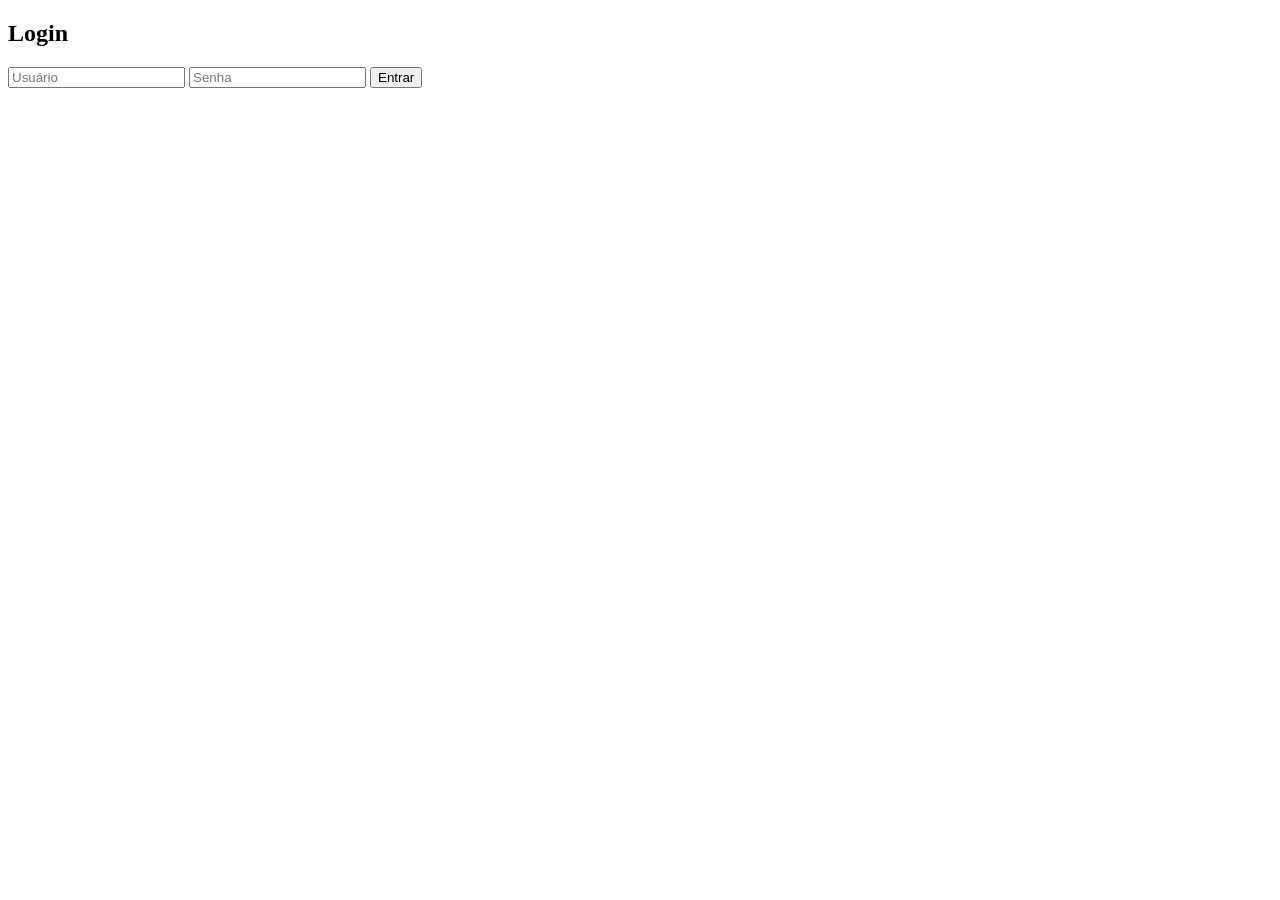
==== public/login.html @ 4fc04d45 "implementaçao de banco de usuários e autenticação de rotas" ====
<!DOCTYPE html>
<html>
<head>
    <meta charset="UTF-8">
    <title>Login Admin</title>
</head>
<body>

<h2>Login</h2>

<input id="usuario" placeholder="Usuário">
<input id="senha" type="password" placeholder="Senha">
<button onclick="login()">Entrar</button>

<p id="msg"></p>

<script>
async function login() {

    const usuario = document.getElementById("usuario").value;
    const senha = document.getElementById("senha").value;

    const res = await fetch("http://localhost/parque_ecologico/public/login", {
        method: "POST",
        credentials: "include",
        headers: {
            "Content-Type": "application/json"
        },
        body: JSON.stringify({ usuario, senha })
    });

    const data = await res.json();

    if (res.ok) {
        window.location.href = "../admin.php";
    } else {
        document.getElementById("msg").innerText = data.mensagem;
    }
}
</script>

</body>
</html>
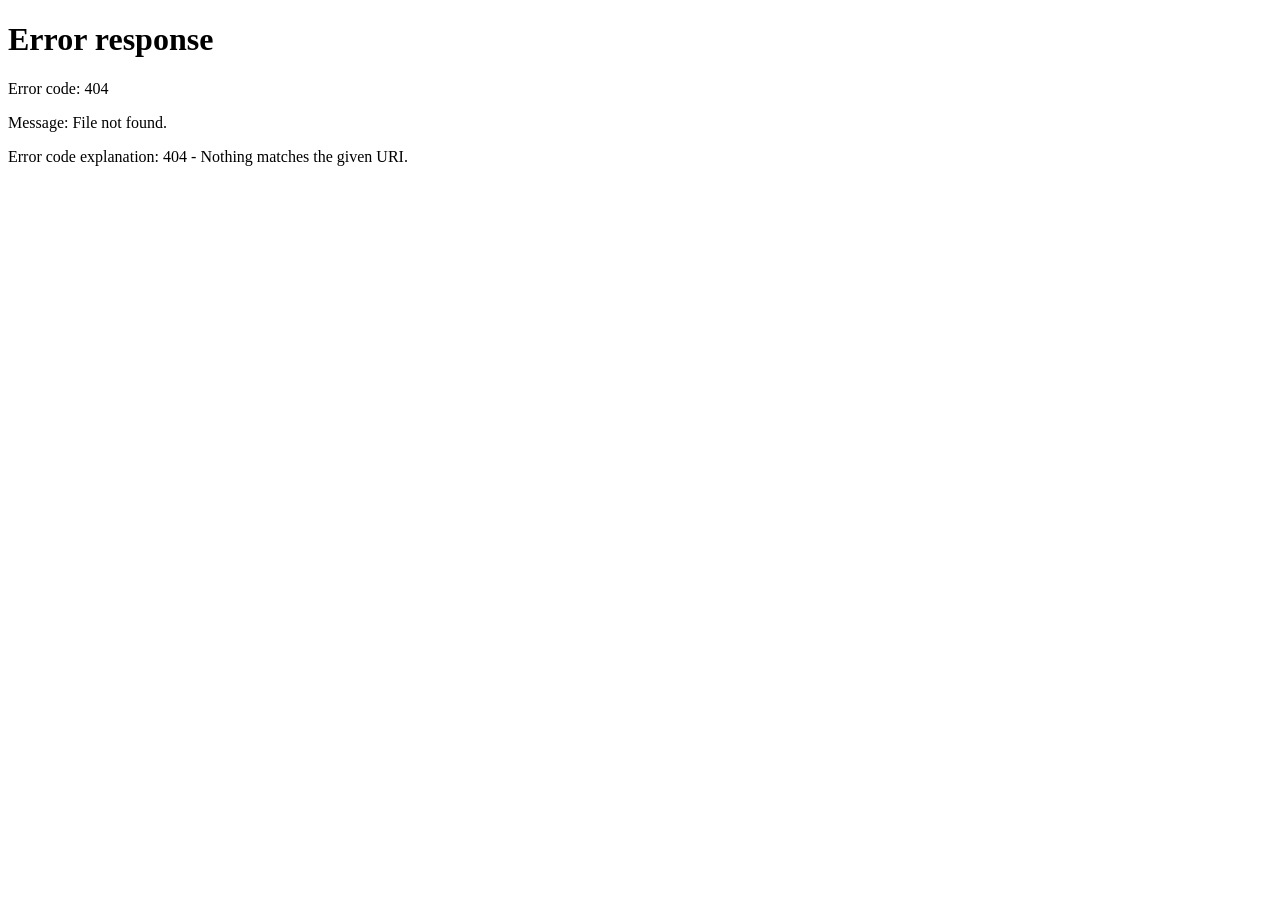
==== commit 6a52e03a: "feat: add word search game and quiz functionality with tree-related questions" ====
--- a/public/login.html
+++ b/public/login.html
@@ -1,43 +1,13 @@
 <!DOCTYPE html>
-<html>
+<html lang="pt-BR">
 <head>
     <meta charset="UTF-8">
-    <title>Login Admin</title>
+    <meta http-equiv="refresh" content="0; url=/parque_ecologico/login">
+    <title>Redirecionando...</title>
 </head>
 <body>
-
-<h2>Login</h2>
-
-<input id="usuario" placeholder="Usuário">
-<input id="senha" type="password" placeholder="Senha">
-<button onclick="login()">Entrar</button>
-
-<p id="msg"></p>
-
-<script>
-async function login() {
-
-    const usuario = document.getElementById("usuario").value;
-    const senha = document.getElementById("senha").value;
-
-    const res = await fetch("http://localhost/parque_ecologico/public/login", {
-        method: "POST",
-        credentials: "include",
-        headers: {
-            "Content-Type": "application/json"
-        },
-        body: JSON.stringify({ usuario, senha })
-    });
-
-    const data = await res.json();
-
-    if (res.ok) {
-        window.location.href = "../admin.php";
-    } else {
-        document.getElementById("msg").innerText = data.mensagem;
-    }
-}
-</script>
-
+    <script>
+        window.location.href = "/parque_ecologico/login";
+    </script>
 </body>
-</html>+</html>
